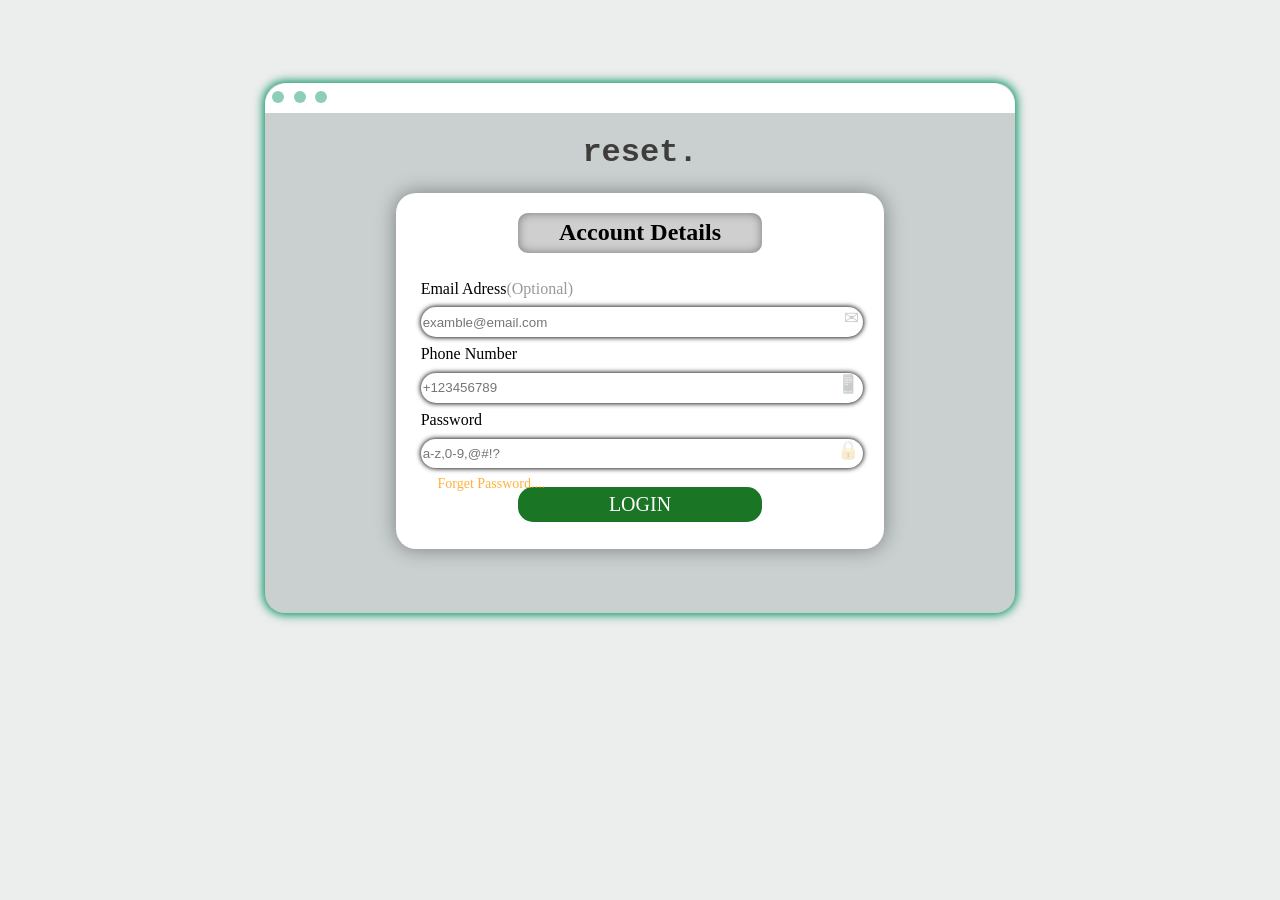
==== second.html @ 327e0f70 "Add files via upload" ====
<!DOCTYPE html>
<html lang="en">
<head>
    <meta charset="UTF-8">
    <title>Document</title>
    <link rel="stylesheet" href="second.css">
</head>
<body>
  <div class="par">
    <div class="top">
       <div class="dots-container">
         <span class="dot"></span>
         <span class="dot"></span>
         <span class="dot"></span>
    </div>
    
    <div class="other">
       <a href="index.html" style="text-decoration-line: none;color: black;"><h5 class="log" >CreateAccount ></h5></a>
       <h5 class="sup">support ></h5>
      </div>
    </div>
    <h1>reset.</h1>
    <form class="write">
       <div  class="h21"> <h2>Account Details</h2></div>

    <div class="email">
        <span class="icon">&#9993;</span>
        <label for="E"><span>Email Adress<span class="span">(Optional)</span></span></label> <br>
      <input id="E" type="email" placeholder="examble@email.com" >
    </div>
    
    <div class="number">
        <span class="icon">&#128241;</span>
        <label for="N">Phone Number</label><br>
      <input id="N" type="tel" pattern="[0-9]+" title="Number Only" placeholder="+123456789" minlength="11" 
       maxlength="11" >
    </div>
    
    <div class="password">
        <span class="icon">&#128274;</span>
        <label for="P">Password</label><br>
      <input id="P" type="password" placeholder="a-z,0-9,@#!?"minlength="10" >
    </div>
      <div class="button">
      <button>LOGIN</button>
       
      </div>
    </form>
     <a href="reset.html" class="rp">Forget Password....</a>
  </div>
</body>
</html>

<!-- pattern="[A-Za-zأ-ي\s]+" -->
<!-- 
<label for="P"><span class="icon">&#128274;</span> Password</label>
<label for="N"><span class="icon">&#128241;</span> Phone Number</label>
<label for="E"><span class="icon">&#9993;</span> Email Address</label> -->
---- second.css ----
body{
    background-color: rgb(236, 237, 237);
    display: grid;
    justify-content: center;
    
}
.par{
    height: 530px;
    width:750px;
    background-color: rgb(202, 208, 208);
    border-radius: 20px;
    box-shadow: 0px 0px 10px 2px rgb(7, 147, 100);
    margin-top: 10%;
    position: relative;
}
.par>.top{
    background-color: rgb(255, 255, 255);
    height: 30px;
    width: 100%;
    border-radius:22px 22px 0px 0px ;
    position:relative;
}

.other{
    position: absolute;top:30px;left:5px;
    background-color: rgba(34, 208, 150, 0.69);
    height: 100px;width:100px;
    border-radius: 0px 20px 20px 20px;
    text-align: center;
    cursor: pointer;
}

.other, .sup, .log {
   
  opacity: 0;
  visibility: hidden;
  transition: 5s;
}

.dots-container:hover ~ .other,
.dots-container:hover ~ .other .sup,
.dots-container:hover ~ .other .log,
 .other:hover .sup,
 .other:hover,
 .other:hover .log {
  opacity: 1;
  visibility: visible;
  transition: 0.3s;
}


.dots-container {
    display: flex;
    gap: 3px; 
    justify-content: left;
    width: 10%;  
     cursor: pointer;
}

.dot {
    margin-top:10%;
    margin-left:9%;
    width: 12px;
    height: 12px;
    border-radius: 50%; 
    background-color:rgba(7, 147, 100, 0.453); 
}
h1{
    color:rgb(63, 60, 60);
    text-align: center;
    font-family: 'Courier New', Courier, monospace;
}
.write{
    height:60%;
    width:65%;
    padding: 0px 0px 38px 0px;
    background-color:white;
    margin: auto;
    border-radius: 20px;
    box-shadow: 0px 0px 20px 0px  rgba(2, 2, 2, 0.403);
    display: grid;
    grid-template-columns: repeat(2,1fr);
    grid-template-rows: repeat(4,1fr);
    grid-template-areas: 
    "h21 h21 "
    "E E"
    "N N"
    "P P"
    "B B"; 
    gap: 20px;
}
.h21     {grid-area: h21;height:150%;width: 50%;margin: auto;}
.password{grid-area: P;position: relative;height:150%;width: 100%;margin-left: 5%;}
.number  {grid-area: N;position: relative;height:150%;width: 100%;margin-left: 5%;}
.email   {grid-area: E;position: relative;height:150%;width: 100%;margin-left: 5%;}
.button  {grid-area: B;height:50PX;width: 50%;margin: auto;}

h2{
    background-color: rgba(183, 182, 182, 0.651);
    border-radius: 10px;
    display: flex;
    justify-content: center;
    align-items: center;
    height: 40%;
    box-shadow: inset 0px 0px 10px 0px rgba(70, 71, 73, 0.641);    
}
.span{color: rgba(111, 110, 110, 0.707);}

input[type]{
    background-color: rgba(235, 237, 238, 0.686);
    outline: none;height: 40%;
    border-radius: 20px;
    border: none;
    width: 90%;
    box-shadow: 0px 0px 5px 0.5px rgb(0, 0, 0);
}
input[type]:invalid{background-color: rgba(186, 28, 0, 0.741);}
input[type]:valid{background-color: transparent;}
label{
    display: inline-block;
    margin-bottom: 2%;
}
.rp{position: absolute;
    bottom: 22.8%;
    left: 23%;
    text-decoration: none;
    color: rgba(255, 153, 0, 0.767);
    font-size: 14px;
}
button{
    display: inline-block;
    align-self: center;
    width: 100%;
    height:70%;
    background-color: rgb(26, 117, 36);
    color: white;
    font-size: 20px;
    font-family: initial;
    border-radius: 15px;
    transition: linear;
    border: none;
    margin-top:10px ;
    cursor: pointer;
}
button:active{
    transform: translate(0,4px);
    box-shadow:0px -1px 10px 1px rgb(0, 0, 0) inset;
}
.icon {
    position: absolute;
    right: 10%;
    top:40%;
    font-size: 18px;
    opacity: 0.2;
}
@media  (min-width:800px) {
    
    
}
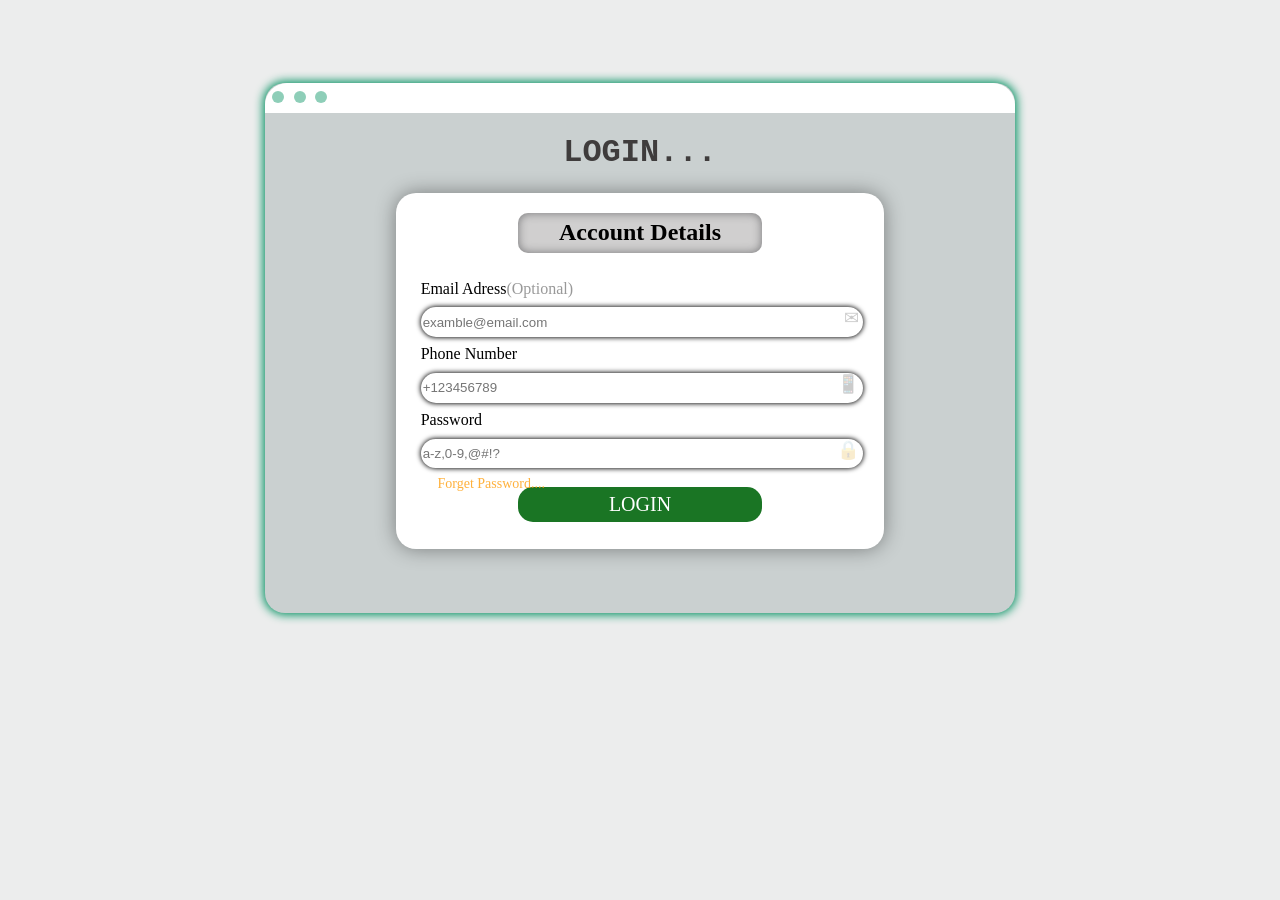
==== commit faa9c38c: "Add files via upload" ====
--- a/second.html
+++ b/second.html
@@ -19,7 +19,7 @@
        <h5 class="sup">support ></h5>
       </div>
     </div>
-    <h1>reset.</h1>
+    <h1>LOGIN...</h1>
     <form class="write">
        <div  class="h21"> <h2>Account Details</h2></div>
 
